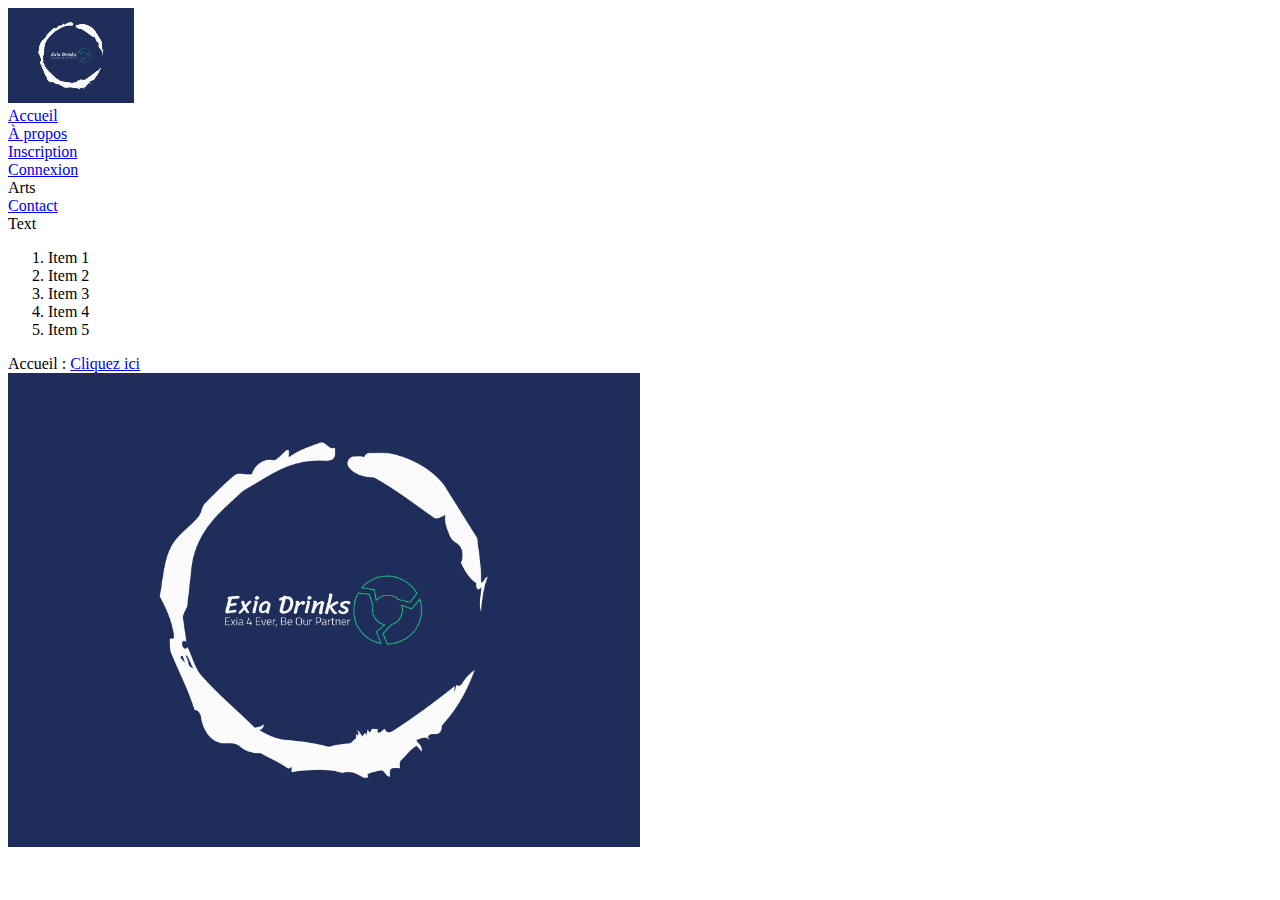
==== CE/www/a_propos/a_propos.html @ 6e81ab23 "Pause midi" ====
<!DOCTYPE html>
<html lang="fr">
	<head>
		<meta charset="utf-8">
		<title>CB À propos</title>
	</head>
	<body>
		<header>
			<div>
				<a href="../index.html">
					<img src="../Images/Exia_Drinks_Logo.png" alt="Exia_Drinks_Logo" width="10%">
				</a>
			</div>
			<aside>
				<aside>
					<a href="../index.html">Accueil</a>
				</aside>
				<aside>
					<a href="../a_propos/a_propos.html">À propos</a>
				</aside>
				<aside>
					<a href="../inscription/form_inscription.html">Inscription</a>
				</aside>
				<aside>
					<a href="../connexion/connexion.html">Connexion</a>
				</aside>
				<aside>
					Arts
				</aside>
				<aside>
					<a href="../contact/contact.html">Contact</a>
				</aside>
			</aside>
		</header>
		<main>
			<section>
				<div>
					Text
				</div>
				<div>
					<ol>
						<li>Item 1</li>
						<li>Item 2</li>
						<li>Item 3</li>
						<li>Item 4</li>
						<li>Item 5</li>
					</ol>
				</div>
				<div>
					Accueil : 
					<a rel="stylesheet" href="../index.html">Cliquez ici</a>
				</div>
			</section>
			<aside>
				<img src="../Images/Exia_Drinks_Logo.png" alt="Exia_Drinks_Logo" width="50%">
			</aside>
		</main>
	</body>
</html>
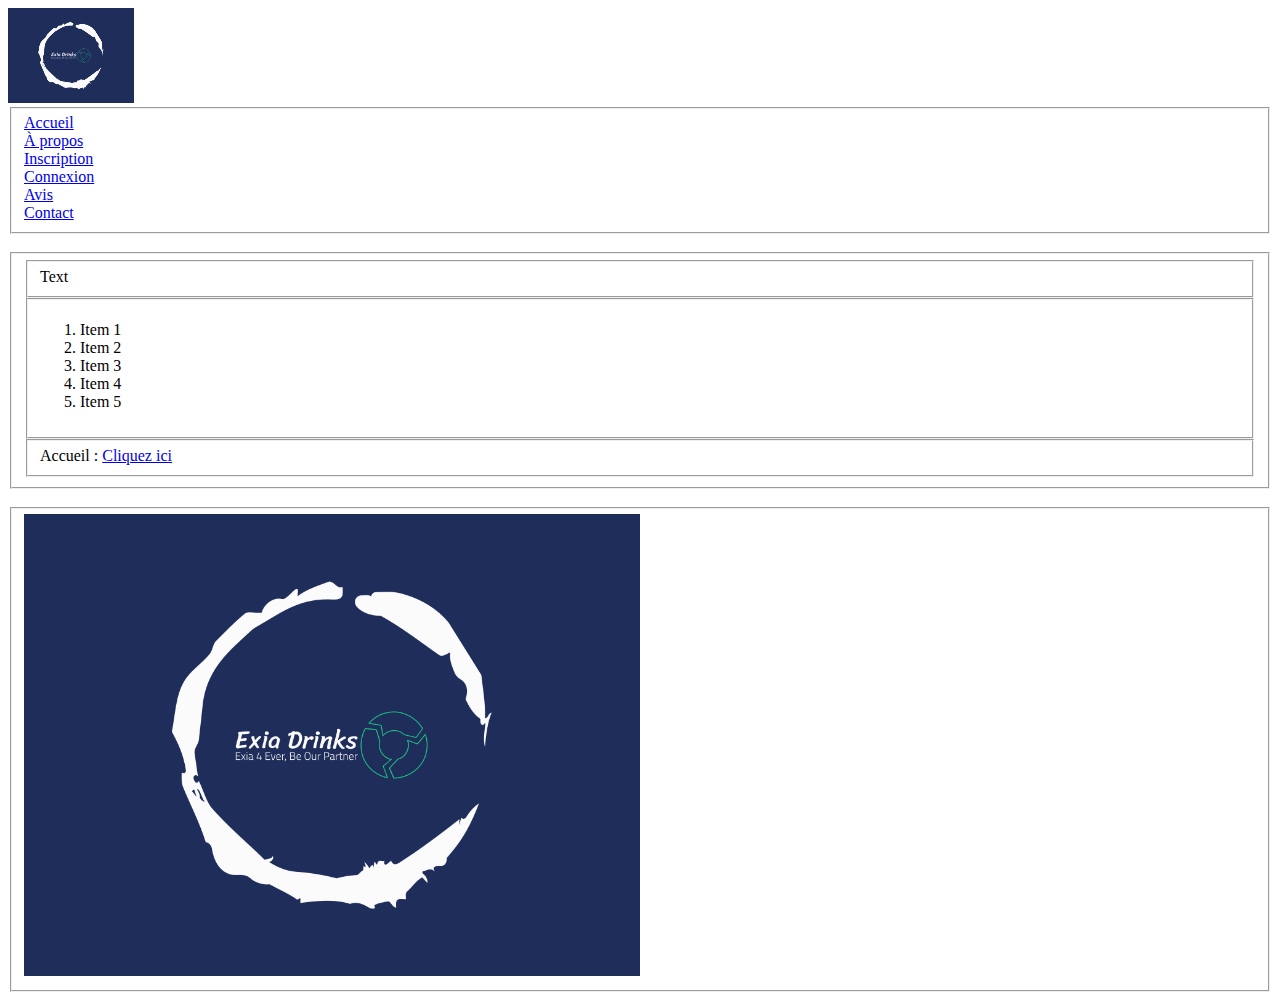
==== commit 7bccfb7a: "Modif structure" ====
--- a/CE/www/a_propos/a_propos.html
+++ b/CE/www/a_propos/a_propos.html
@@ -12,47 +12,60 @@
 				</a>
 			</div>
 			<aside>
-				<aside>
-					<a href="../index.html">Accueil</a>
-				</aside>
-				<aside>
-					<a href="../a_propos/a_propos.html">À propos</a>
-				</aside>
-				<aside>
-					<a href="../inscription/form_inscription.html">Inscription</a>
-				</aside>
-				<aside>
-					<a href="../connexion/connexion.html">Connexion</a>
-				</aside>
-				<aside>
-					Arts
-				</aside>
-				<aside>
-					<a href="../contact/contact.html">Contact</a>
-				</aside>
+				<fieldset>
+					<aside>
+						<a href="../index.html">Accueil</a>
+					</aside>
+					<aside>
+						<a href="../a_propos/a_propos.html">À propos</a>
+					</aside>
+					<aside>
+						<a href="../inscription/form_inscription.html">Inscription</a>
+					</aside>
+					<aside>
+						<a href="../connexion/connexion.html">Connexion</a>
+					</aside>
+					<aside>
+						<a href="../avis/avis.html">Avis</a>
+					</aside>
+					<aside>
+						<a href="../contact/contact.html">Contact</a>
+					</aside>
+				</fieldset>
 			</aside>
 		</header>
 		<main>
+			<br>
 			<section>
-				<div>
-					Text
-				</div>
-				<div>
-					<ol>
-						<li>Item 1</li>
-						<li>Item 2</li>
-						<li>Item 3</li>
-						<li>Item 4</li>
-						<li>Item 5</li>
-					</ol>
-				</div>
-				<div>
-					Accueil : 
-					<a rel="stylesheet" href="../index.html">Cliquez ici</a>
-				</div>
+				<fieldset>
+					<div>
+						<fieldset>
+							Text
+						</fieldset>
+					</div>
+					<div>
+						<fieldset>
+							<ol>
+								<li>Item 1</li>
+								<li>Item 2</li>
+								<li>Item 3</li>
+								<li>Item 4</li>
+								<li>Item 5</li>
+							</ol>
+						</fieldset>
+					</div>
+					<div>
+						<fieldset>
+							Accueil : <a rel="stylesheet" href="../index.html">Cliquez ici</a>
+						</fieldset>
+					</div>
+				</fieldset>
 			</section>
+			<br>
 			<aside>
-				<img src="../Images/Exia_Drinks_Logo.png" alt="Exia_Drinks_Logo" width="50%">
+				<fieldset>
+					<img src="../Images/Exia_Drinks_Logo.png" alt="Exia_Drinks_Logo" width="50%">
+				</fieldset>
 			</aside>
 		</main>
 	</body>
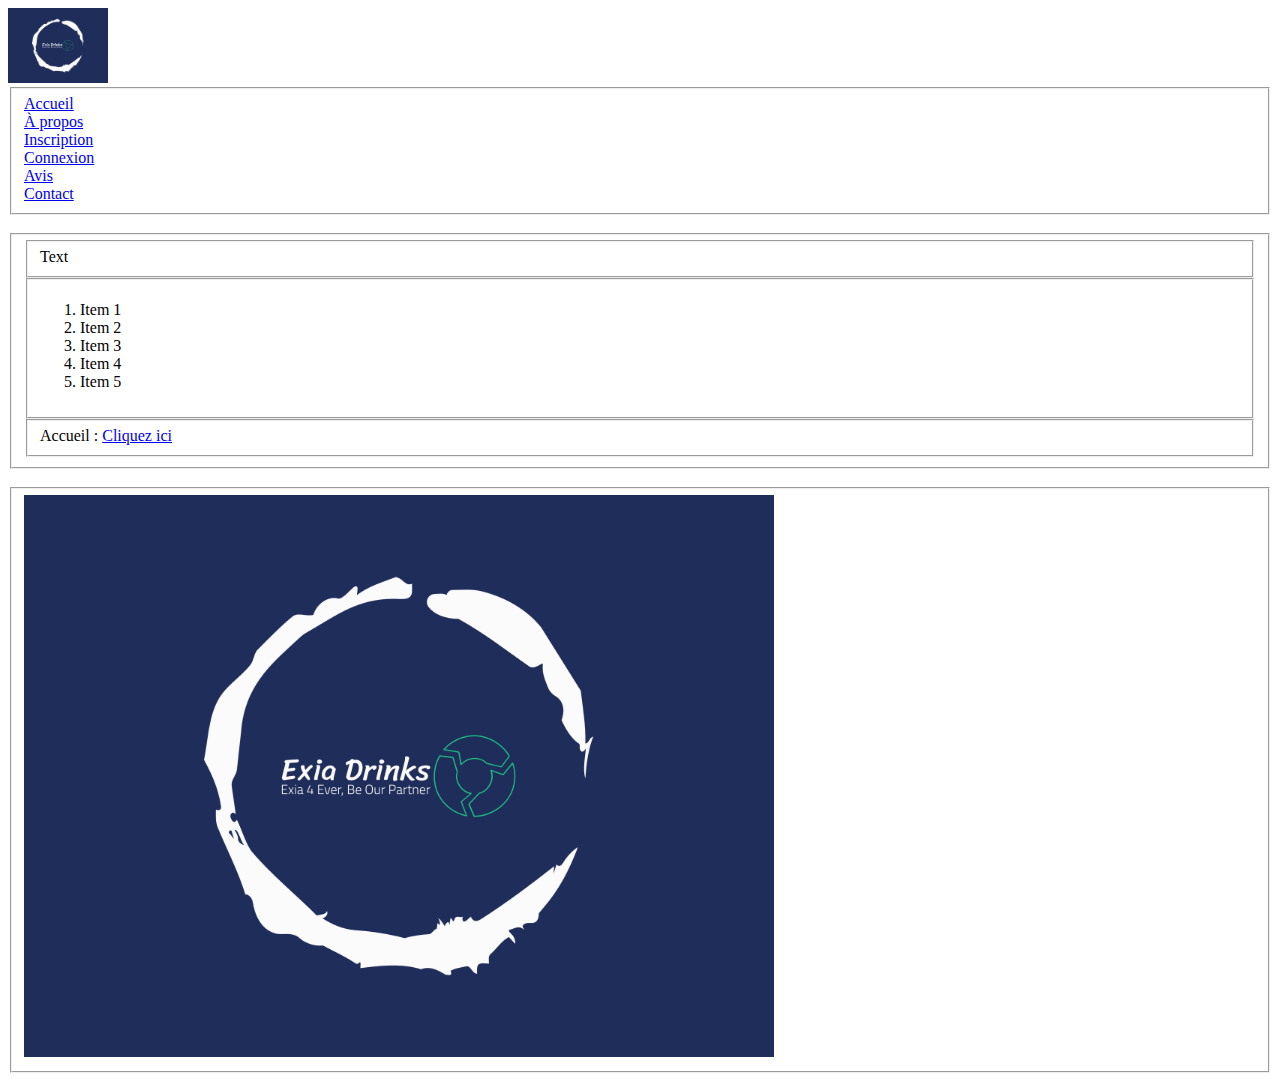
==== commit e54dd3e8: "Résolution prosit ajoutée + adaptations" ====
--- a/CE/www/a_propos/a_propos.html
+++ b/CE/www/a_propos/a_propos.html
@@ -8,7 +8,7 @@
 		<header>
 			<div>
 				<a href="../index.html">
-					<img src="../Images/Exia_Drinks_Logo.png" alt="Exia_Drinks_Logo" width="10%">
+					<img src="../Images/Exia_Drinks_Logo.png" alt="Exia_Drinks_Logo" width="100">
 				</a>
 			</div>
 			<aside>
@@ -64,7 +64,7 @@
 			<br>
 			<aside>
 				<fieldset>
-					<img src="../Images/Exia_Drinks_Logo.png" alt="Exia_Drinks_Logo" width="50%">
+					<img src="../Images/Exia_Drinks_Logo.png" alt="Exia_Drinks_Logo" width="750">
 				</fieldset>
 			</aside>
 		</main>
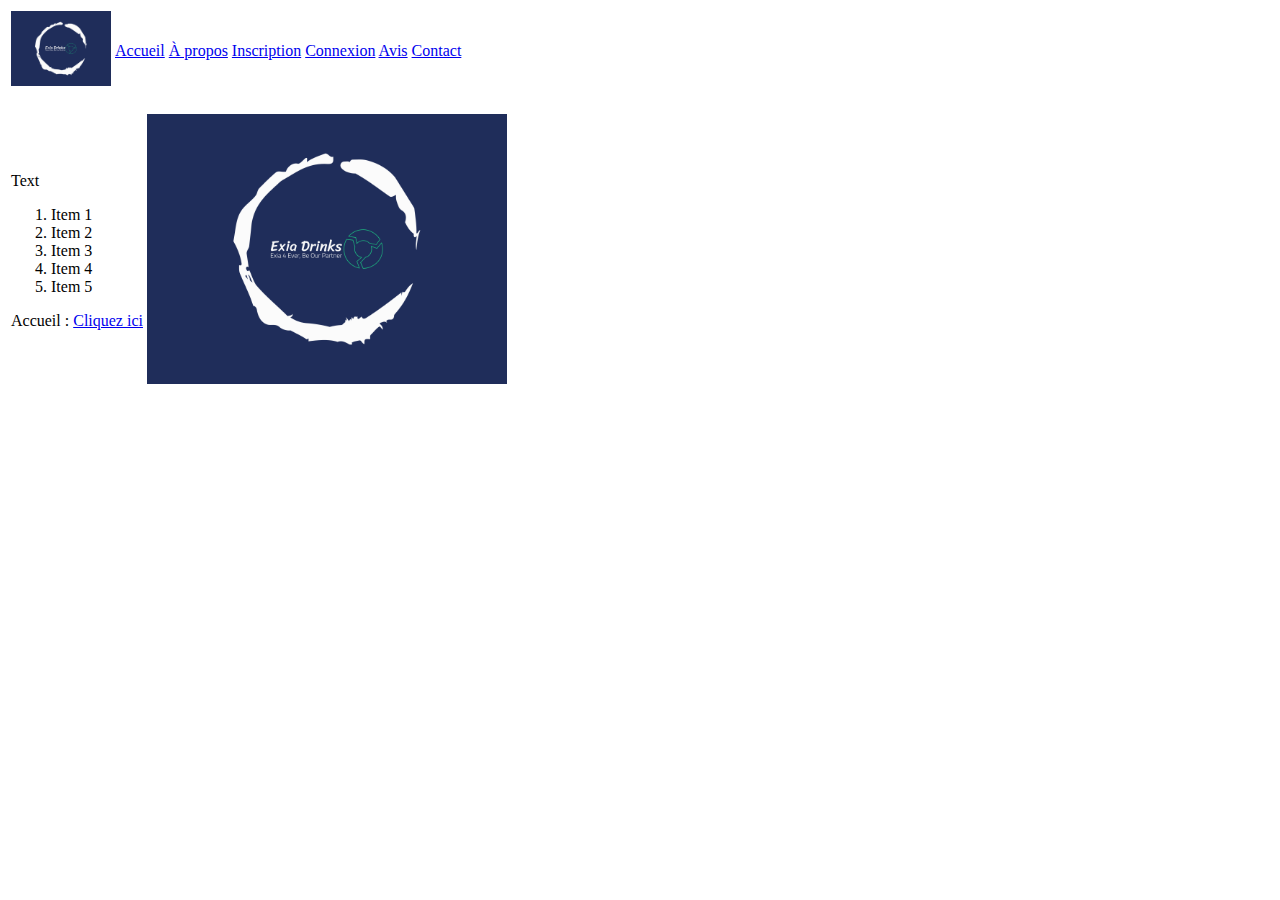
==== commit eaa5b55e: "Ajustement - nav - correction CE" ====
--- a/CE/www/a_propos/a_propos.html
+++ b/CE/www/a_propos/a_propos.html
@@ -6,45 +6,31 @@
 	</head>
 	<body>
 		<header>
-			<div>
-				<a href="../index.html">
-					<img src="../Images/Exia_Drinks_Logo.png" alt="Exia_Drinks_Logo" width="100">
-				</a>
-			</div>
-			<aside>
-				<fieldset>
-					<aside>
+			<nav>
+				<table>
+					<td>
+						<img src="../Images/Exia_Drinks_Logo.png" alt="Exia_Drinks_Logo" width="100">
+					</td>
+					<td>
 						<a href="../index.html">Accueil</a>
-					</aside>
-					<aside>
-						<a href="../a_propos/a_propos.html">À propos</a>
-					</aside>
-					<aside>
+						<a href="#">À propos</a>
 						<a href="../inscription/form_inscription.html">Inscription</a>
-					</aside>
-					<aside>
 						<a href="../connexion/connexion.html">Connexion</a>
-					</aside>
-					<aside>
 						<a href="../avis/avis.html">Avis</a>
-					</aside>
-					<aside>
 						<a href="../contact/contact.html">Contact</a>
-					</aside>
-				</fieldset>
-			</aside>
+					</td>
+				</table>
+			</nav>
 		</header>
 		<main>
 			<br>
 			<section>
-				<fieldset>
-					<div>
-						<fieldset>
+				<table>
+					<td>
+						<article>
 							Text
-						</fieldset>
-					</div>
-					<div>
-						<fieldset>
+						</article>
+						<article>
 							<ol>
 								<li>Item 1</li>
 								<li>Item 2</li>
@@ -52,21 +38,18 @@
 								<li>Item 4</li>
 								<li>Item 5</li>
 							</ol>
-						</fieldset>
+						</article>
 					</div>
 					<div>
-						<fieldset>
+						<article>
 							Accueil : <a rel="stylesheet" href="../index.html">Cliquez ici</a>
-						</fieldset>
-					</div>
-				</fieldset>
+						</article>
+					</td>
+					<td>
+						<img src="../Images/Exia_Drinks_Logo.png" alt="Exia_Drinks_Logo" width="360">
+					</td>
+				</table>
 			</section>
-			<br>
-			<aside>
-				<fieldset>
-					<img src="../Images/Exia_Drinks_Logo.png" alt="Exia_Drinks_Logo" width="750">
-				</fieldset>
-			</aside>
 		</main>
 	</body>
 </html>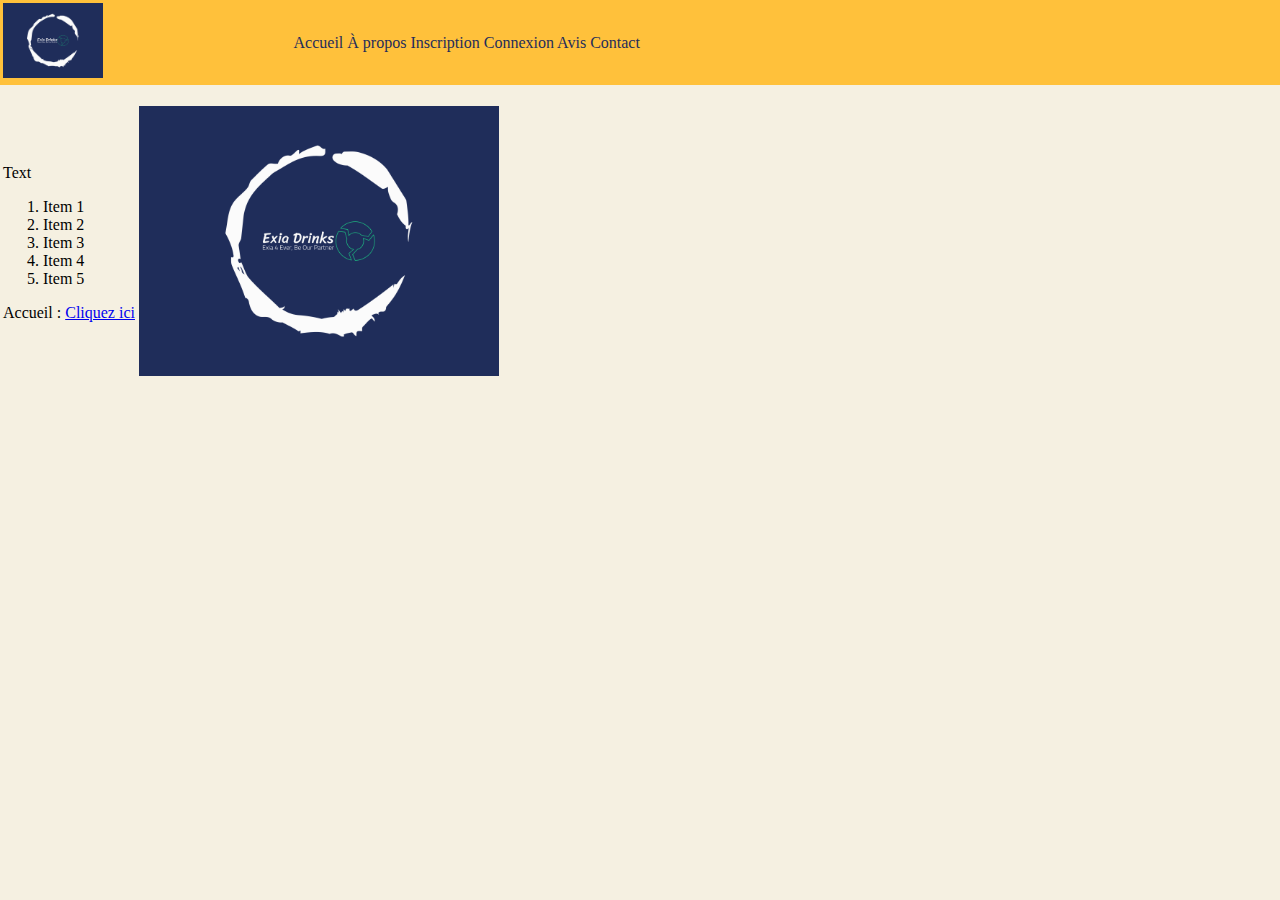
==== commit 4d832e2c: "fin css dans les grandes lignes" ====
--- a/CE/www/a_propos/a_propos.html
+++ b/CE/www/a_propos/a_propos.html
@@ -3,17 +3,18 @@
 	<head>
 		<meta charset="utf-8">
 		<title>CB À propos</title>
+		<link rel="stylesheet" href="../index.css">
 	</head>
 	<body>
-		<header>
+		<header class="menu">
 			<nav>
 				<table>
-					<td>
+					<td class="hntd_left">
 						<img src="../Images/Exia_Drinks_Logo.png" alt="Exia_Drinks_Logo" width="100">
 					</td>
-					<td>
+					<td class="hntd_right">
 						<a href="../index.html">Accueil</a>
-						<a href="#">À propos</a>
+						<a href="../a_propos/a_propos.html">À propos</a>
 						<a href="../inscription/form_inscription.html">Inscription</a>
 						<a href="../connexion/connexion.html">Connexion</a>
 						<a href="../avis/avis.html">Avis</a>
--- a/CE/www/index.css
+++ b/CE/www/index.css
@@ -0,0 +1,120 @@
+.menu {
+	background-color: rgb(255, 193, 59);
+	position: sticky;
+	top: 0;
+}
+
+.menu a {
+	color: rgb(31, 45, 90);
+	text-decoration: none;
+}
+
+.menu a:hover {
+	background-color: rgb(255, 110, 64);
+}
+
+.container {
+	display: flex;
+	flex-direction: row;
+	justify-content: space-around;
+}
+
+.container div {
+	width: 50%;
+}
+
+fieldset {
+	border-radius: 5px;
+}
+
+.nav_links {
+	height: 40px;
+	background-color: rgb(255, 193, 59);
+}
+
+fieldset:hover {
+	background-color: rgb(245, 240, 190);
+}
+
+select {
+	width: 100%;
+	padding: 0.3em;
+	border: 1;
+	border-color: rgb(255, 110, 64);
+	background-color: rgb(31, 45, 90);
+	color: rgb(255, 193, 59);
+}
+
+body {
+	margin: 0px;
+	background-color: rgb(245, 240, 225);
+}
+
+input[type=text] {
+	border-color: rgb(255, 110, 64);
+	color:rgb(255, 193, 59);
+	width: 100%;
+	padding: 0.3em;
+	margin-right: 10px;
+	box-sizing: content-box;
+	background-color: rgb(31, 45, 90);
+}
+
+input[type=email], input[type=tel], input[type=password], textarea {
+	border-color: rgb(255, 110, 64);
+	color:rgb(255, 193, 59);
+	padding: 0.3em;
+	margin: 0;
+	box-sizing: content-box;
+	background-color: rgb(31, 45, 90);
+}
+
+textarea {
+	border-width:2px;
+}
+
+input[type=radio] > div {
+	background-color: rgb(31, 45, 90);
+	color:rgb(255, 110, 64);
+}
+
+input[type=submit] {
+	background-color: greenyellow;
+}
+
+input[type=reset] {
+	background-color: red;
+}
+
+input[type=submit]:hover {
+	background-color: rgb(red, green, blue);
+}
+
+input[type=reset]:hover {
+	background-color: rgb(255, 100, 100);
+}
+
+select:focus {
+	background-color: rgb(38, 55, 85);
+}
+
+.formbuttons input {
+	width: 48%;
+	min-width: 80px;
+	height: 30px;
+}
+
+header nav table {
+	width: 100%;
+}
+
+
+/* Combinaison intéressante :
+bleu : 1e3d59 : 36, 75, 89
+blanc : f5f0e1 : 245, 240, 225
+orange : ff6e40 : 255, 110, 64
+jaune : ffc13b : 255, 193, 59
+*/
+/* Bleu de l'icone :
+Bleu icon : 1f2d5a : 31, 45, 90
+*/
